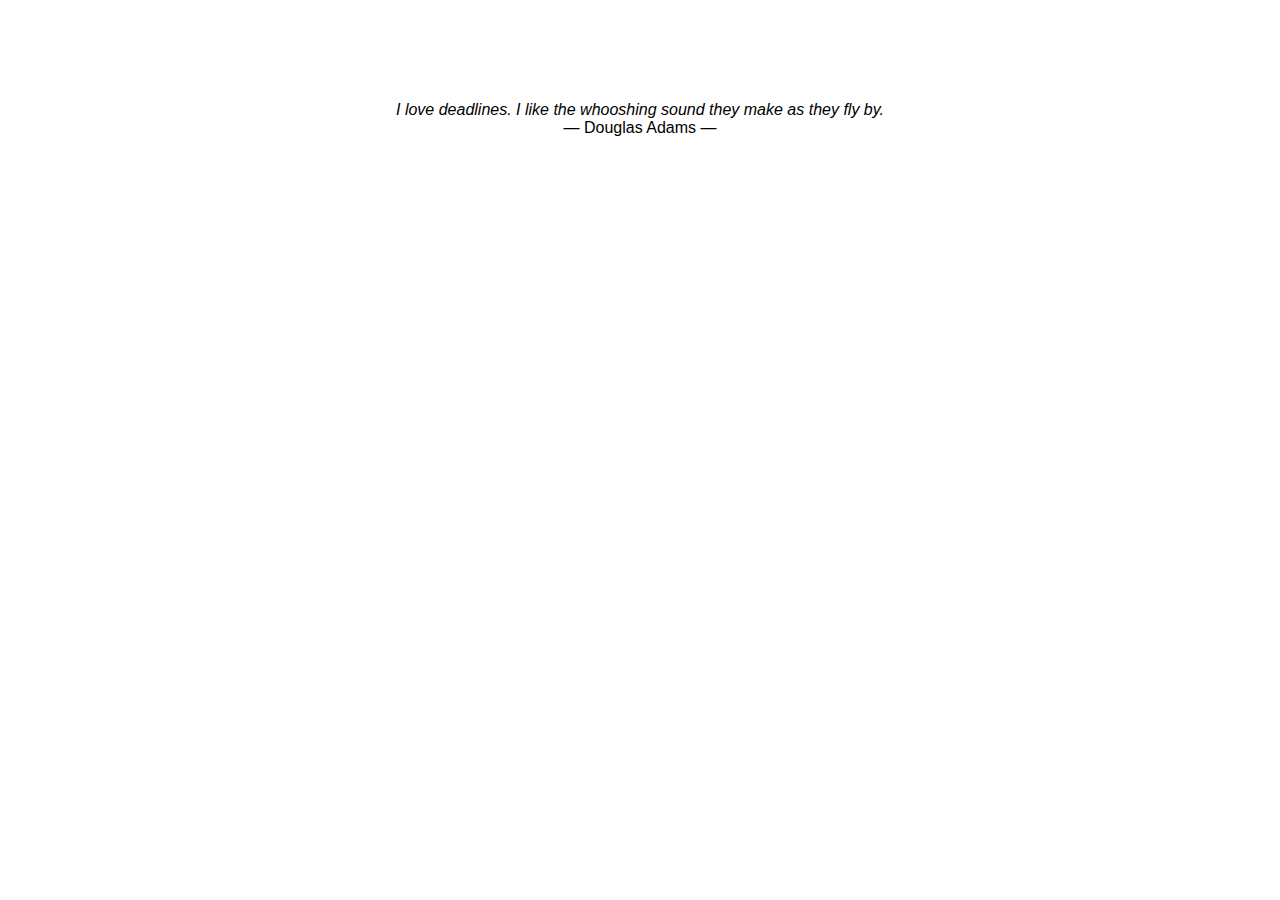
==== index.html @ cbbb8084 "First commit" ====
<!doctype html>
<html>
	<head>
		<meta charset="UTF-8">
		<meta http-equiv="X-UA-Compatible" content="IE=edge">
		<meta name="viewport" content="width=device-width, initial-scale=1.0">
		<link rel="stylesheet" href=/style.css>
		<title>daeron.fr</title>
	</head>

	<body>
	<p style="text-align:center;margin-top:12ex"><i>
I love deadlines. I like the whooshing sound they make as they fly by.
</i></p>

<p style="text-align:center">
— Douglas Adams —
</p>
	</body>
</html>
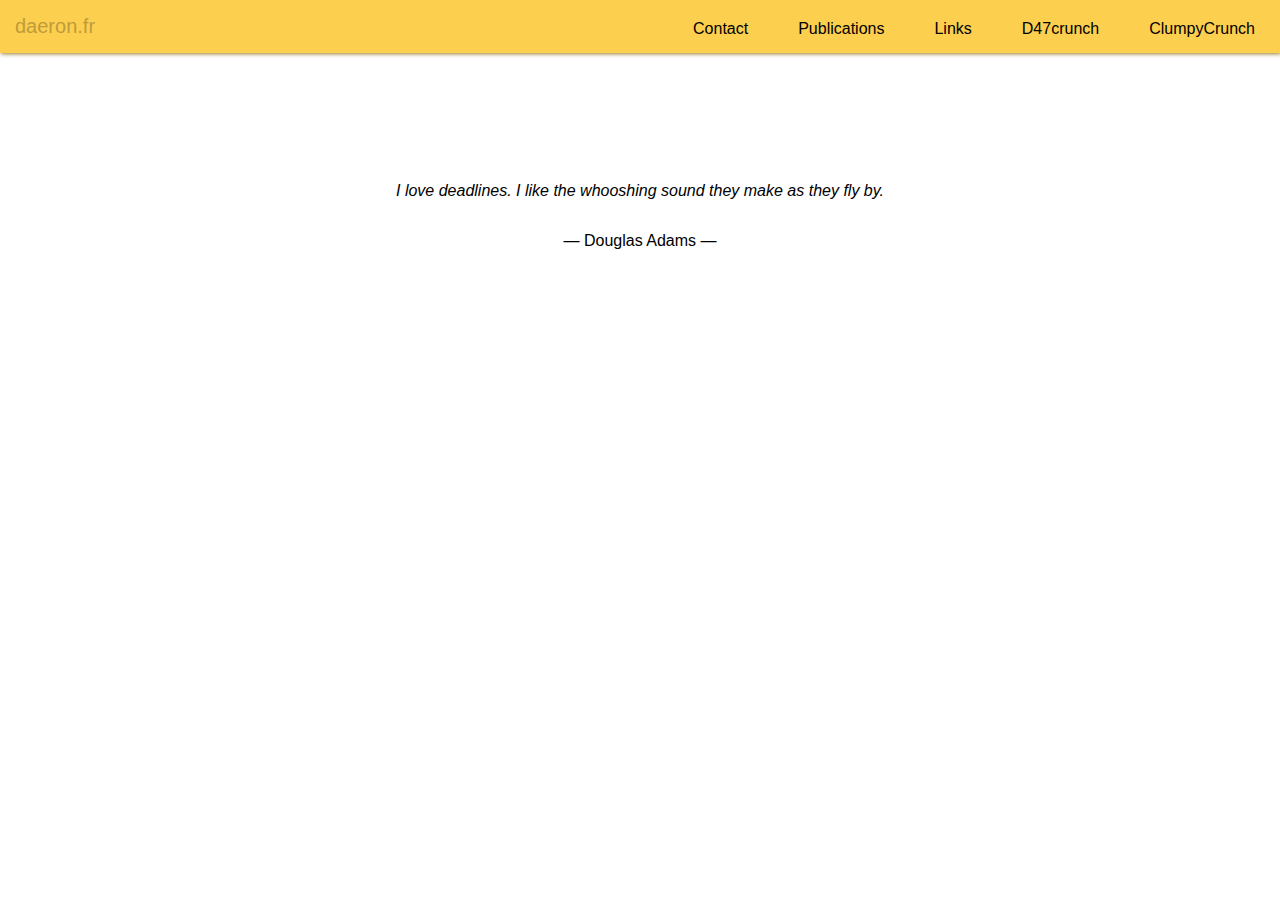
==== commit 3654f5d8: "Fix CSS" ====
--- a/index.html
+++ b/index.html
@@ -1,5 +1,6 @@
 <!doctype html>
 <html>
+
 	<head>
 		<meta charset="UTF-8">
 		<meta http-equiv="X-UA-Compatible" content="IE=edge">
@@ -9,12 +10,42 @@
 	</head>
 
 	<body>
-	<p style="text-align:center;margin-top:12ex"><i>
+
+		<!-- Navigation bar -->
+		<header class="header">
+			<!-- Logo -->
+			<a href=/ class="logo">daeron.fr</a>
+
+			<!-- Hamburger icon -->
+			<input class="side-menu" type="checkbox" id="side-menu"/>
+			<label class="hamb" for="side-menu"><span class="hamb-line"></span></label>
+
+			<!-- Menu -->
+			<nav class="nav">
+				<ul class="menu">
+					<li><a href="/contact">Contact</a></li>
+					<li><a href="/biblio">Publications</a></li>
+					<li><a href="/links">Links</a></li>
+					<li><a href="https://github.com/mdaeron/D47crunch">D47crunch</a></li>
+					<li><a href="http://clumpycrunch.pythonanywhere.com">ClumpyCrunch</a></li>
+				</ul>
+			</nav>
+		</header>
+
+		<!-- Main content -->
+		<main>
+			<article class=index>
+				<p style="text-align:center;margin-top:12ex"><i>
 I love deadlines. I like the whooshing sound they make as they fly by.
 </i></p>
 
 <p style="text-align:center">
 — Douglas Adams —
 </p>
+				<!-- <div class='footer'>Last modified on __last_modif__</div> -->
+			</article>
+		</main>
+	
 	</body>
+	
 </html>